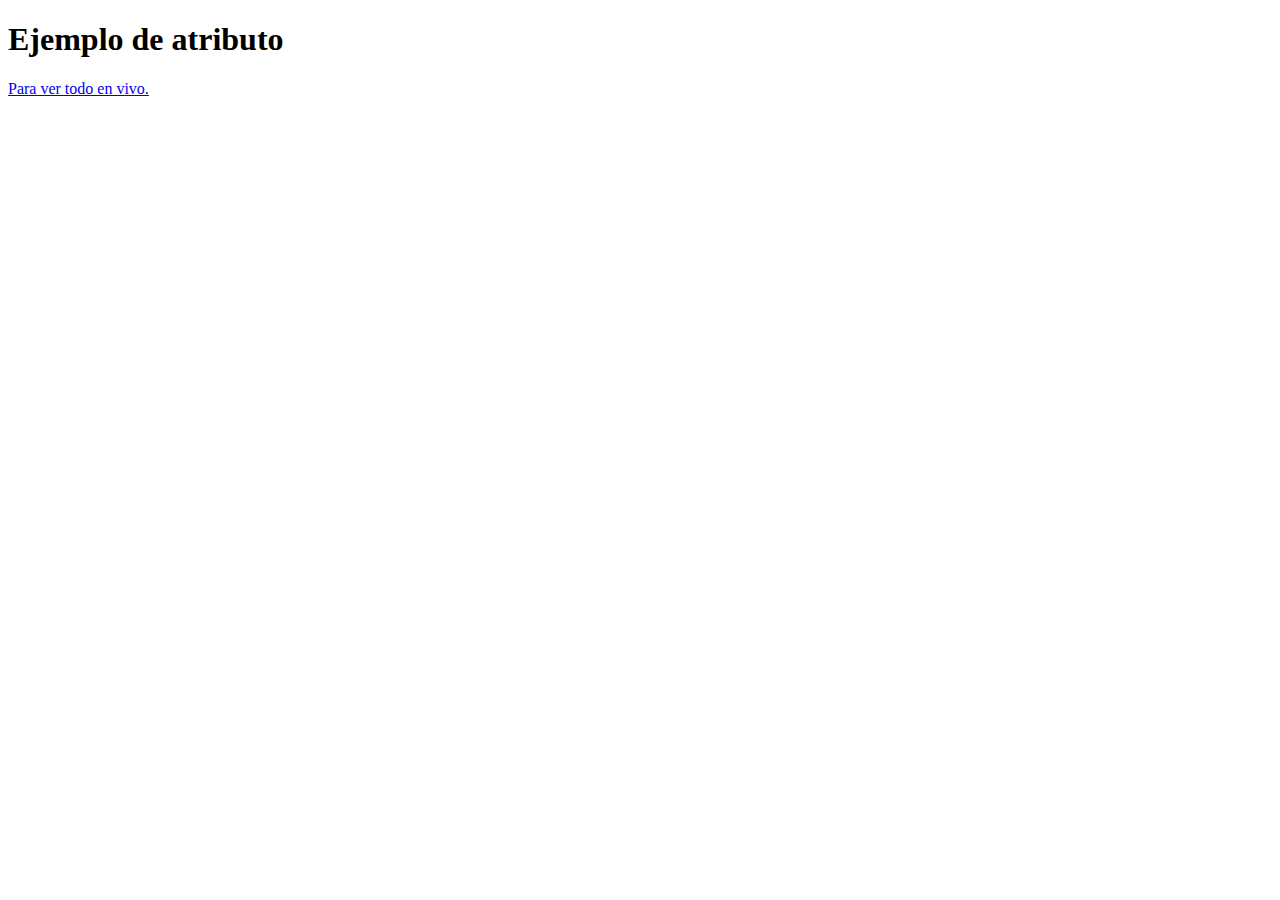
==== index.html @ f2b9ede7 "probando git" ====
<!DOCTYPE html>
<html lang="en">
<head>
    <meta charset="UTF-8">
    <meta http-equiv="X-UA-Compatible" content="IE=edge">
    <meta name="viewport" content="width=device-width, initial-scale=1.0">
    <title>Ejemplo de atributo</title>
</head>
<body>
    <h1>Ejemplo de atributo</h1>
    <p>
        <a href="https://www.youtube.com/watch?v=6hWHWGJ1Gbw">Para ver todo en vivo.</a>
    </p>
</body>
</html>
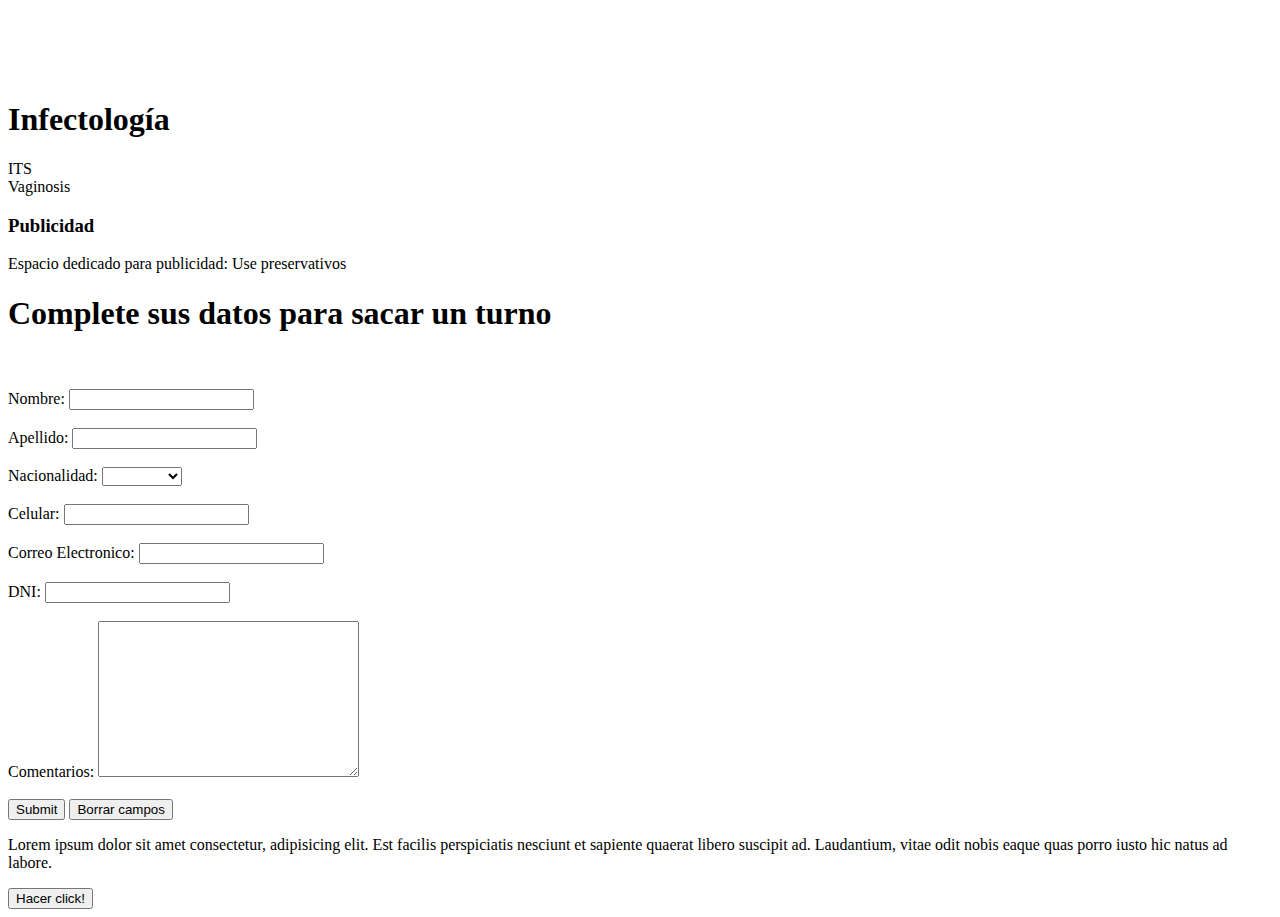
==== commit 62cf8ea5: "Add files via upload" ====
--- a/index.html
+++ b/index.html
@@ -1,15 +1,81 @@
-<!DOCTYPE html>
-<html lang="en">
-<head>
-    <meta charset="UTF-8">
-    <meta http-equiv="X-UA-Compatible" content="IE=edge">
-    <meta name="viewport" content="width=device-width, initial-scale=1.0">
-    <title>Ejemplo de atributo</title>
-</head>
-<body>
-    <h1>Ejemplo de atributo</h1>
-    <p>
-        <a href="https://www.youtube.com/watch?v=6hWHWGJ1Gbw">Para ver todo en vivo.</a>
-    </p>
-</body>
-</html>+<!DOCTYPE html>
+<html lang="es">
+<head>
+    <meta charset="UTF-8">
+    <meta http-equiv="X-UA-Compatible" content="IE=edge">
+    <meta name="viewport" content="width=device-width, initial-scale=1.0">
+    <title>Actividad 1</title>
+    <link rel="stylesheet" href="./css/style.css">
+</head>
+<body>
+    <header>
+        <nav>
+            <li><a href="Inicio"></a></li>
+            <li><a href="Sobre Nosotros"></a></li>
+            <li><a href="Contactar"></a></li>
+            <li><a href="Solicita turno"></a></li>
+        </nav>
+    </header>
+    
+    <h1>Infectología</h1>
+    <section>
+        ITS
+            <article>
+                Vaginosis
+            </article>
+    </section>
+
+    <Aside>
+        <h3>Publicidad</h3>
+        <p>Espacio dedicado para publicidad: Use preservativos</p>
+    </Aside>
+
+    <h1>Complete sus datos para sacar un turno</h1>
+    <br>
+
+    <img src="./images/meow.webp" alt="">
+    <br>
+
+    <form action="" method="">
+        <label for="nombre">Nombre: </label>
+        <input type="text" name="nombre" id="nombre">
+        <br><br>
+
+        <label for="apellido">Apellido: </label>
+        <input type="text" name="apellido" id="apellido">
+        <br><br>
+
+        <label for="Nacionalidad">Nacionalidad: </label>
+            <select name="Nacionalidad" id="nacionalidad">
+                <option value=""></option>
+                <option value="Argentina">Argentina</option>
+                <option value="Colombia">Colombia</option>
+                <option value="Brasil">Brasil</option>
+                <option value="Chile">Chile</option>
+            </select>
+        <br><br>
+
+        <label for="celular">Celular: </label>
+        <input type="number" name="celular" id="celular">
+        <br><br>
+
+        <label for="email">Correo Electronico: </label>
+        <input type="email" name="email" id="email">
+        <br><br>
+
+        <label class="textoVioleta" for="dni">DNI: </label>
+        <input type="number" name="dni" id="dni">
+        <br><br>
+
+        <label for="comentarios">Comentarios: </label>
+        <textarea name="area" id="area" cols="30" rows="10"></textarea>
+        <br><br>
+
+        <input type="submit">
+        <input type="reset" value="Borrar campos">
+
+    </form>
+    <p>Lorem ipsum dolor sit amet consectetur, adipisicing elit. Est facilis perspiciatis nesciunt et sapiente quaerat libero suscipit ad. Laudantium, vitae odit nobis eaque quas porro iusto hic natus ad labore.</p>
+    <button>Hacer click!</button>
+</body>
+</html>
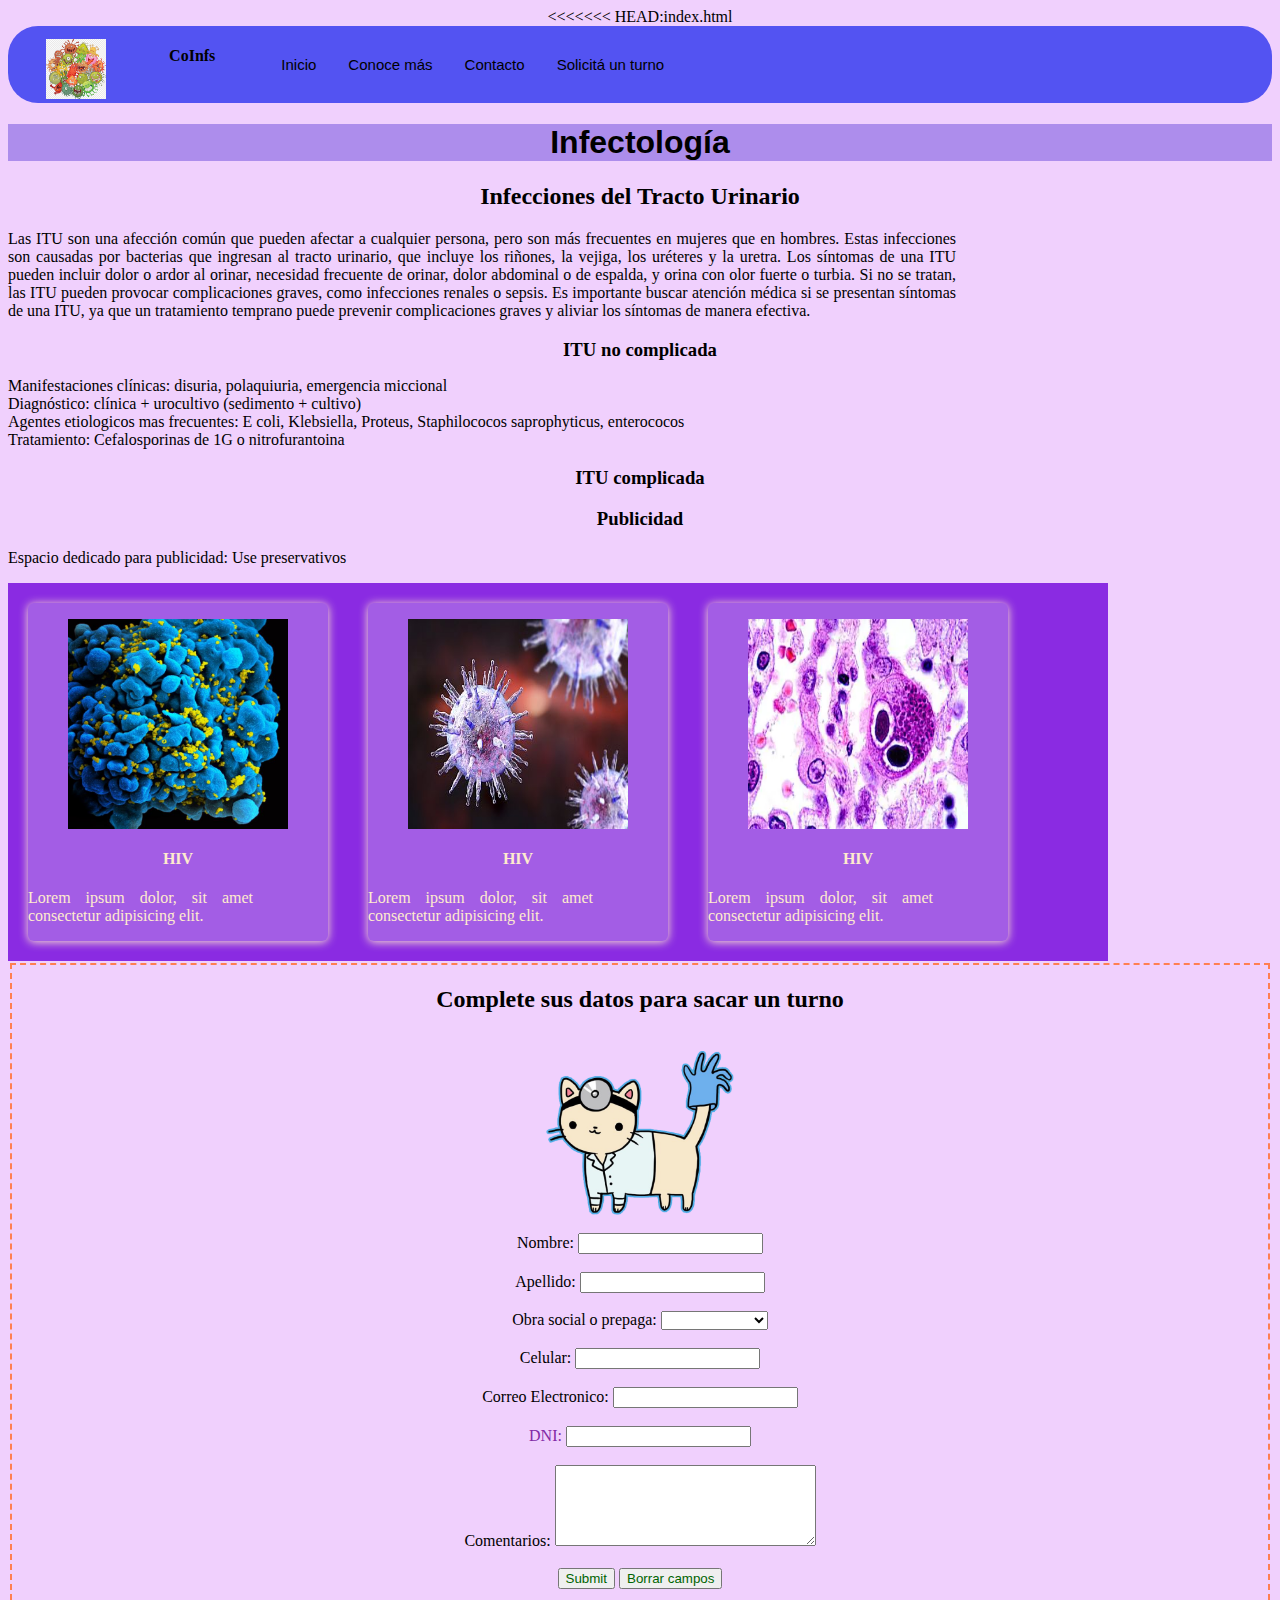
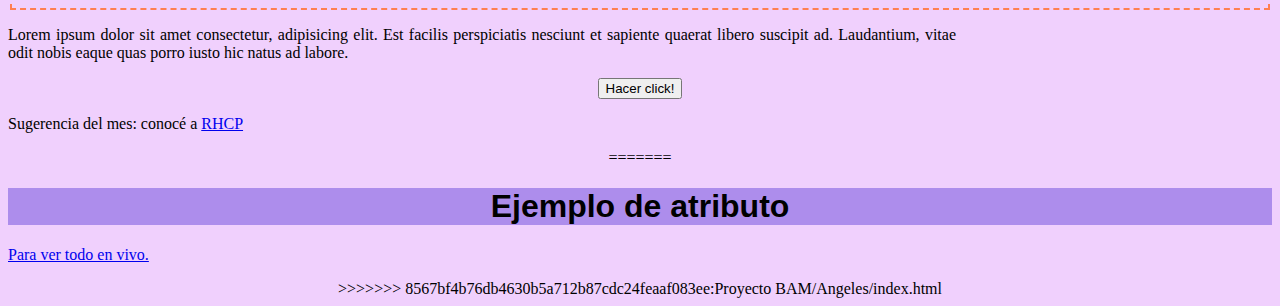
==== commit 03f3830b: "Add files via upload" ====
--- a/index.html
+++ b/index.html
@@ -1,81 +1,155 @@
+<<<<<<< HEAD:index.html
+<!DOCTYPE html>
+<html lang="es">
+<head>
+    <meta charset="UTF-8">
+    <meta http-equiv="X-UA-Compatible" content="IE=edge">
+    <meta name="viewport" content="width=device-width, initial-scale=1.0">
+    <title>Actividad 1</title>
+    <link rel="stylesheet" href="./css/style.css">
+</head>
+<body>
+    <header>
+        <nav class="barra_superior">
+            <img src=".//images/png-transparent-funny-bacteria-cartoon-styles.png" alt="logo">
+            <h4>CoInfs</h4>
+            <label for="opciones_del_menu" class="opciones_del_menu">
+                <ul>
+                    <li><a href="#">Inicio</a></li>
+                    <li><a href="#">Conoce más</a></li>
+                    <li><a href="#">Contacto</a></li>
+                    <li><a href="#formulario">Solicitá un turno</a></li>
+                </ul>
+            </label>
+            
+        </nav>
+    </header>
+    
+    <h1>Infectología</h1>
+    <section>
+        <h2>Infecciones del Tracto Urinario</h2>
+        <p> Las ITU son una afección común que pueden afectar a cualquier persona, pero son más frecuentes en mujeres que en hombres. Estas infecciones son causadas por bacterias que ingresan al tracto urinario, que incluye los riñones, la vejiga, los uréteres y la uretra. Los síntomas de una ITU pueden incluir dolor o ardor al orinar, necesidad frecuente de orinar, dolor abdominal o de espalda, y orina con olor fuerte o turbia. Si no se tratan, las ITU pueden provocar complicaciones graves, como infecciones renales o sepsis. Es importante buscar atención médica si se presentan síntomas de una ITU, ya que un tratamiento temprano puede prevenir complicaciones graves y aliviar los síntomas de manera efectiva.</p>
+            <article>
+                <h3>ITU no complicada
+                    <p>
+                        Manifestaciones clínicas: disuria, polaquiuria, emergencia miccional <br>
+                        Diagnóstico: clínica + urocultivo (sedimento + cultivo) <br>
+                        Agentes etiologicos mas frecuentes: E coli, Klebsiella, Proteus, Staphilococos saprophyticus, enterococos <br>
+                        Tratamiento: Cefalosporinas de 1G o nitrofurantoina
+                    </p>
+                </h3>
+            </article>
+            <article>
+                <h3>ITU complicada
+
+                </h3>
+            </article>
+    </section>
+
+    <Aside>
+        <h3>Publicidad</h3>
+        <p>Espacio dedicado para publicidad: Use preservativos</p>
+    </Aside>
+
+    <div class="container">
+        <div class="card">
+            <figure>
+                <img src="./images/hiv-aids-hero.jpg" alt="HIV">
+            </figure>
+            <div class="card-body">
+                <h4>HIV</h4>
+                <p>Lorem ipsum dolor, sit amet consectetur adipisicing elit.</p>
+            </div>
+        </div>
+        <div class="card">
+            <figure>
+                <img src="./images/20220201-herpes.jpg" alt="HSV">
+            </figure>
+            <div class="card-body">
+                <h4>HIV</h4>
+                <p>Lorem ipsum dolor, sit amet consectetur adipisicing elit.</p>
+            </div>
+        </div>
+        <div class="card">
+            <figure>
+                <img src="./images/37033tn.webp" alt="EBV">
+            </figure>
+            <div class="card-body">
+                <h4>HIV</h4>
+                <p>Lorem ipsum dolor, sit amet consectetur adipisicing elit.</p>
+            </div>
+        </div>
+    </div>
+
+    <a name="formulario" id="formulario"></a>
+    <form action="" method="">
+        <h2>Complete sus datos para sacar un turno</h1>
+        <br>
+
+        <img src="./images/meow.webp" alt="">
+        <br>
+
+        <label for="nombre">Nombre: </label>
+        <input type="text" name="nombre" id="nombre">
+        <br><br>
+
+        <label for="apellido">Apellido: </label>
+        <input type="text" name="apellido" id="apellido">
+        <br><br>
+
+        <label for="obra social_prepaga">Obra social o prepaga: </label>
+            <select name="obra social_prepaga" id="obra social_prepaga">
+                <option value=""></option>
+                <option value="up">UP</option>
+                <option value="osde">OSDE</option>
+                <option value="swiss medical">Swiss Medical</option>
+                <option value="sancor salud">Sancor Salud</option>
+            </select>
+        <br><br>
+
+        <label for="celular">Celular: </label>
+        <input type="number" name="celular" id="celular">
+        <br><br>
+
+        <label for="email">Correo Electronico: </label>
+        <input type="email" name="email" id="email">
+        <br><br>
+
+        <label class="textoVioleta" for="dni">DNI: </label>
+        <input type="number" name="dni" id="dni">
+        <br><br>
+
+        <label for="comentarios">Comentarios: </label>
+        <textarea name="area" id="area" cols="30" rows="5"></textarea>
+        <br><br>
+
+        <input type="submit">
+        <input type="reset" value="Borrar campos">
+        <br><br>
+    
+    </form>
+    
+    <p>Lorem ipsum dolor sit amet consectetur, adipisicing elit. Est facilis perspiciatis nesciunt et sapiente quaerat libero suscipit ad. Laudantium, vitae odit nobis eaque quas porro iusto hic natus ad labore.</p>
+    <button>Hacer click!</button>
+    <Section>
+        <p>Sugerencia del mes: conocé a <a href="./pages/rhcp.html">RHCP</a>
+    </Section>
+</body>
+</html>
+=======
 <!DOCTYPE html>
-<html lang="es">
+<html lang="en">
 <head>
     <meta charset="UTF-8">
     <meta http-equiv="X-UA-Compatible" content="IE=edge">
     <meta name="viewport" content="width=device-width, initial-scale=1.0">
-    <title>Actividad 1</title>
-    <link rel="stylesheet" href="./css/style.css">
+    <title>Ejemplo de atributo</title>
 </head>
 <body>
-    <header>
-        <nav>
-            <li><a href="Inicio"></a></li>
-            <li><a href="Sobre Nosotros"></a></li>
-            <li><a href="Contactar"></a></li>
-            <li><a href="Solicita turno"></a></li>
-        </nav>
-    </header>
-    
-    <h1>Infectología</h1>
-    <section>
-        ITS
-            <article>
-                Vaginosis
-            </article>
-    </section>
-
-    <Aside>
-        <h3>Publicidad</h3>
-        <p>Espacio dedicado para publicidad: Use preservativos</p>
-    </Aside>
-
-    <h1>Complete sus datos para sacar un turno</h1>
-    <br>
-
-    <img src="./images/meow.webp" alt="">
-    <br>
-
-    <form action="" method="">
-        <label for="nombre">Nombre: </label>
-        <input type="text" name="nombre" id="nombre">
-        <br><br>
-
-        <label for="apellido">Apellido: </label>
-        <input type="text" name="apellido" id="apellido">
-        <br><br>
-
-        <label for="Nacionalidad">Nacionalidad: </label>
-            <select name="Nacionalidad" id="nacionalidad">
-                <option value=""></option>
-                <option value="Argentina">Argentina</option>
-                <option value="Colombia">Colombia</option>
-                <option value="Brasil">Brasil</option>
-                <option value="Chile">Chile</option>
-            </select>
-        <br><br>
-
-        <label for="celular">Celular: </label>
-        <input type="number" name="celular" id="celular">
-        <br><br>
-
-        <label for="email">Correo Electronico: </label>
-        <input type="email" name="email" id="email">
-        <br><br>
-
-        <label class="textoVioleta" for="dni">DNI: </label>
-        <input type="number" name="dni" id="dni">
-        <br><br>
-
-        <label for="comentarios">Comentarios: </label>
-        <textarea name="area" id="area" cols="30" rows="10"></textarea>
-        <br><br>
-
-        <input type="submit">
-        <input type="reset" value="Borrar campos">
-
-    </form>
-    <p>Lorem ipsum dolor sit amet consectetur, adipisicing elit. Est facilis perspiciatis nesciunt et sapiente quaerat libero suscipit ad. Laudantium, vitae odit nobis eaque quas porro iusto hic natus ad labore.</p>
-    <button>Hacer click!</button>
+    <h1>Ejemplo de atributo</h1>
+    <p>
+        <a href="https://www.youtube.com/watch?v=6hWHWGJ1Gbw">Para ver todo en vivo.</a>
+    </p>
 </body>
-</html>
+</html>
+>>>>>>> 8567bf4b76db4630b5a712b87cdc24feaaf083ee:Proyecto BAM/Angeles/index.html
--- a/css/style.css
+++ b/css/style.css
@@ -0,0 +1,140 @@
+body {
+    background-color: rgb(240, 208, 253);
+    text-align: center;
+    justify-content: center; 
+    font-size: 16px
+}
+
+@media (min-width:400px) and (max-width: 768px){
+    body{
+        font-size: 16px;
+    }
+}
+
+@media (max-width: 900px){
+    body{
+        font-size: 24px;
+    }
+}
+
+.barra_superior{
+    width: 100%;
+    height: auto;
+    background-color: rgb(83, 83, 242);
+    position: static;
+    overflow: hidden;
+    list-style: none;
+    border: 15px;
+    border-top: 30px;
+    border-bottom: 30px;
+    border-radius: 30px;
+    display: flex;
+    color: black;
+    font-family: 'Lucida Sans', 'Lucida Sans Regular', 'Lucida Grande', 'Lucida Sans Unicode', Geneva, Verdana, sans-serifm;
+}
+
+header nav h4{
+    margin-left: 5%;
+}
+
+header nav img{
+    width: 60px;
+    height: 60px;
+    margin-left: 3%;
+    margin-top: 1%;
+}
+
+.opciones_del_menu{
+    display: flex;
+    float:inline-start;
+    align-items: center;
+    justify-content: space-between;
+    color: aliceblue;
+    padding: 0 10px;
+    cursor: pointer;
+    transition: all;
+}
+
+nav ul {
+    list-style: none;
+    overflow: hidden;
+}
+
+nav ul li {
+    float: left;
+    font-family: 'Segoe UI', Tahoma, Geneva, Verdana, sans-serif;
+    font-size: 15px;
+}
+
+.active {
+    background-color: rgb(191, 209, 209);
+}
+
+nav ul li a {
+    display: block;
+    padding: 14px 16px;
+    color: rgb(0, 0, 0);
+    text-decoration: none;
+    text-align: center;
+    position: static;
+    z-index: 1;
+}
+
+h1{
+    background-color: rgb(173, 141, 236);
+    text-align: center;
+    font-weight: bold;
+    font-family: 'Gill Sans', 'Gill Sans MT', Calibri, 'Trebuchet MS', sans-serif;
+}
+
+p{
+    font-weight: 200;
+    font-size: medium;
+    font-family: 'Times New Roman', Times, serif;
+    text-align: justify;
+    width: 75%;
+}
+
+.container{
+    width: 100%;
+    display: flex;
+    background-color: blueviolet;
+    color: blanchedalmond;
+    max-width: 1100px;
+}
+
+.card{
+    width: 100%;
+    margin: 20px;
+    background-color: rgb(163, 93, 229);
+    border-radius: 6px;
+    box-shadow: 0px 1px 10px;
+    overflow: hidden;
+    width: 300px;
+}
+
+.card img{
+    width: 100%;
+    height: 210px;
+}
+
+form img {
+    display: block;
+    width: 15%;
+    margin-left: auto;
+    margin-right: auto;
+}
+
+input{
+    color: darkgreen;
+}
+
+.textoVioleta{
+    color: rgb(130, 42, 165);
+}
+
+form {
+    margin: 2px;
+    padding: 1px;
+    border: 2px dashed coral;
+}